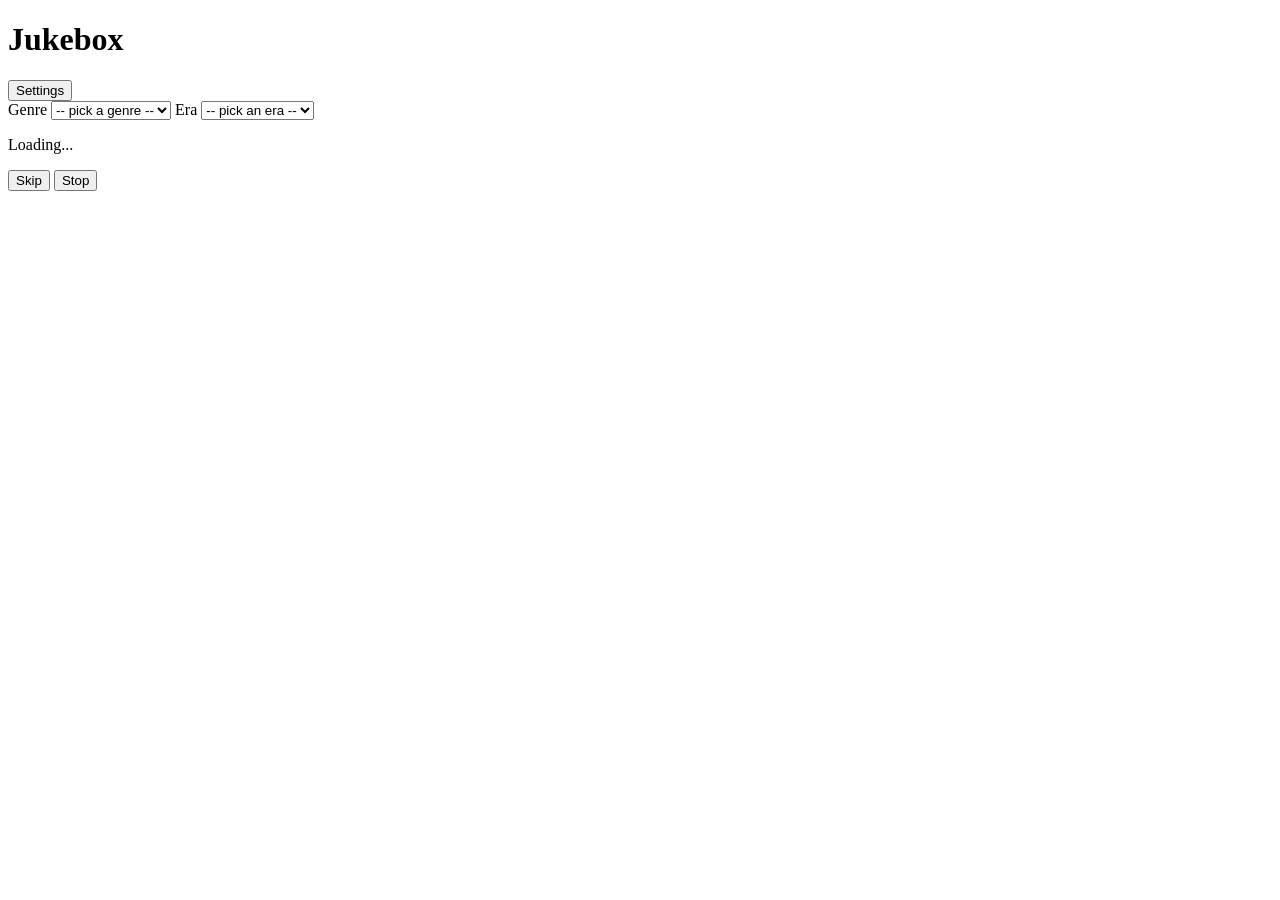
==== web/index.html @ 469ec950 "new webpage" ====
<!doctype html>
<html lang="en">
<head>
  <meta charset="utf-8">
  <meta name="viewport" content="width=device-width, initial-scale=1">
  <title>Jukebox</title>
  <link rel="stylesheet" href="/style.css">
</head>
<body>
  <header>
    <h1>Jukebox</h1>
    <button id="settings-toggle" type="button" aria-expanded="false">Settings</button>
  </header>

  <main id="remote">
    <div class="picker-row">
      <label>
        Genre
        <select id="genre-select">
          <option value="">-- pick a genre --</option>
        </select>
      </label>
      <label>
        Era
        <select id="era-select">
          <option value="">-- pick an era --</option>
        </select>
      </label>
    </div>

    <p id="status-message">Loading...</p>
    <p id="current-track"></p>

    <div class="transport-row">
      <button id="skip-btn" type="button">Skip</button>
      <button id="stop-btn" type="button">Stop</button>
    </div>
  </main>

  <aside id="settings" hidden>
    <h2>Settings</h2>

    <section>
      <h3>Cache storage location</h3>
      <p>Local path where downloaded videos are cached (e.g. your external drive's mount point).</p>
      <form id="cache-root-form">
        <input type="text" id="cache-root-input" placeholder="/mnt/usbdrive/jukebox_cache" required>
        <button type="submit">Save</button>
      </form>
      <p id="cache-root-result"></p>
    </section>

    <section>
      <h3>Library (config/library.csv)</h3>
      <p id="library-status"></p>
      <a id="download-link" href="/library.csv" download="library.csv">Download current library.csv</a>
      <form id="upload-form" method="POST" action="/upload" enctype="multipart/form-data">
        <input type="file" name="csv" accept=".csv" required>
        <button type="submit">Upload replacement</button>
      </form>
      <p id="upload-result"></p>
    </section>

    <section>
      <h3>Cache warming</h3>
      <p id="warm-status">Idle</p>
      <button id="warm-cache-btn" type="button">Warm cache</button>
    </section>

    <section>
      <h3>Cache log</h3>
      <pre id="cache-log" class="log-pane"></pre>
    </section>

    <section>
      <h3>Playback log</h3>
      <pre id="playback-log" class="log-pane"></pre>
    </section>
  </aside>

  <script src="/app.js"></script>
</body>
</html>
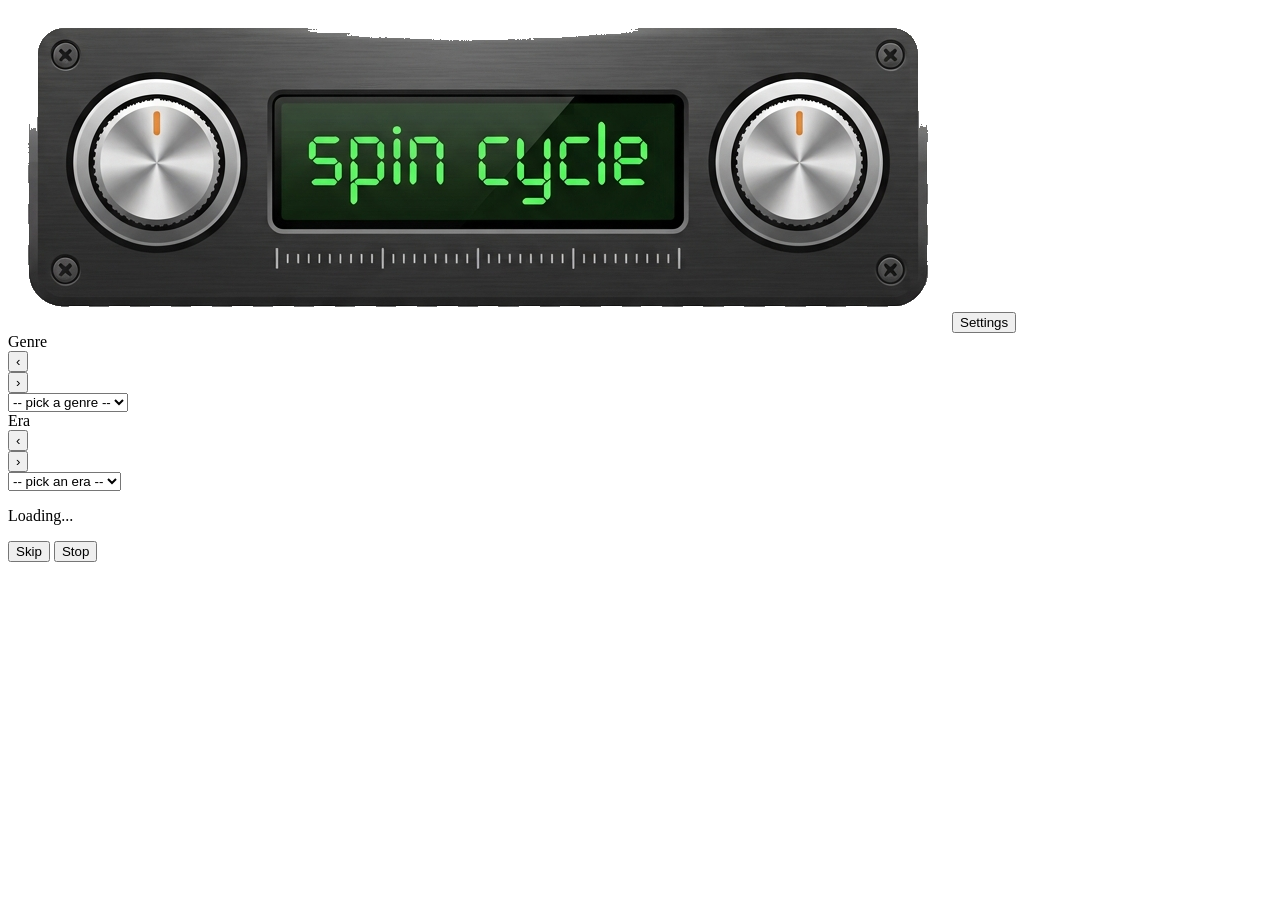
==== commit 3e160bc6: "web ui update" ====
--- a/web/index.html
+++ b/web/index.html
@@ -3,33 +3,50 @@
 <head>
   <meta charset="utf-8">
   <meta name="viewport" content="width=device-width, initial-scale=1">
-  <title>Jukebox</title>
+  <title>Spin Cycle</title>
+  <link rel="icon" type="image/png" sizes="128x128" href="/images/spin_cycle_icon_128.png">
+  <link rel="icon" type="image/png" sizes="256x256" href="/images/spin_cycle_icon_256.png">
+  <link rel="apple-touch-icon" sizes="512x512" href="/images/spin_cycle_icon_512.png">
+  <meta name="theme-color" content="#241812">
   <link rel="stylesheet" href="/style.css">
 </head>
 <body>
   <header>
-    <h1>Jukebox</h1>
+    <img class="logo" src="/images/spin_cycle_logo_full.png" alt="Spin Cycle">
     <button id="settings-toggle" type="button" aria-expanded="false">Settings</button>
   </header>
 
   <main id="remote">
+    <button id="cache-warning" type="button" hidden></button>
+
     <div class="picker-row">
-      <label>
-        Genre
-        <select id="genre-select">
+      <div class="dial-picker">
+        <span class="dial-caption">Genre</span>
+        <div class="dial" id="genre-dial">
+          <button type="button" class="dial-step dial-step-prev" aria-label="Previous genre">‹</button>
+          <div class="dial-knob"><div class="dial-indicator"></div></div>
+          <button type="button" class="dial-step dial-step-next" aria-label="Next genre">›</button>
+        </div>
+        <div class="dial-readout" id="genre-readout"></div>
+        <select id="genre-select" class="dial-select">
           <option value="">-- pick a genre --</option>
         </select>
-      </label>
-      <label>
-        Era
-        <select id="era-select">
+      </div>
+      <div class="dial-picker">
+        <span class="dial-caption">Era</span>
+        <div class="dial" id="era-dial">
+          <button type="button" class="dial-step dial-step-prev" aria-label="Previous era">‹</button>
+          <div class="dial-knob"><div class="dial-indicator"></div></div>
+          <button type="button" class="dial-step dial-step-next" aria-label="Next era">›</button>
+        </div>
+        <div class="dial-readout" id="era-readout"></div>
+        <select id="era-select" class="dial-select">
           <option value="">-- pick an era --</option>
         </select>
-      </label>
+      </div>
     </div>
 
     <p id="status-message">Loading...</p>
-    <p id="current-track"></p>
 
     <div class="transport-row">
       <button id="skip-btn" type="button">Skip</button>
